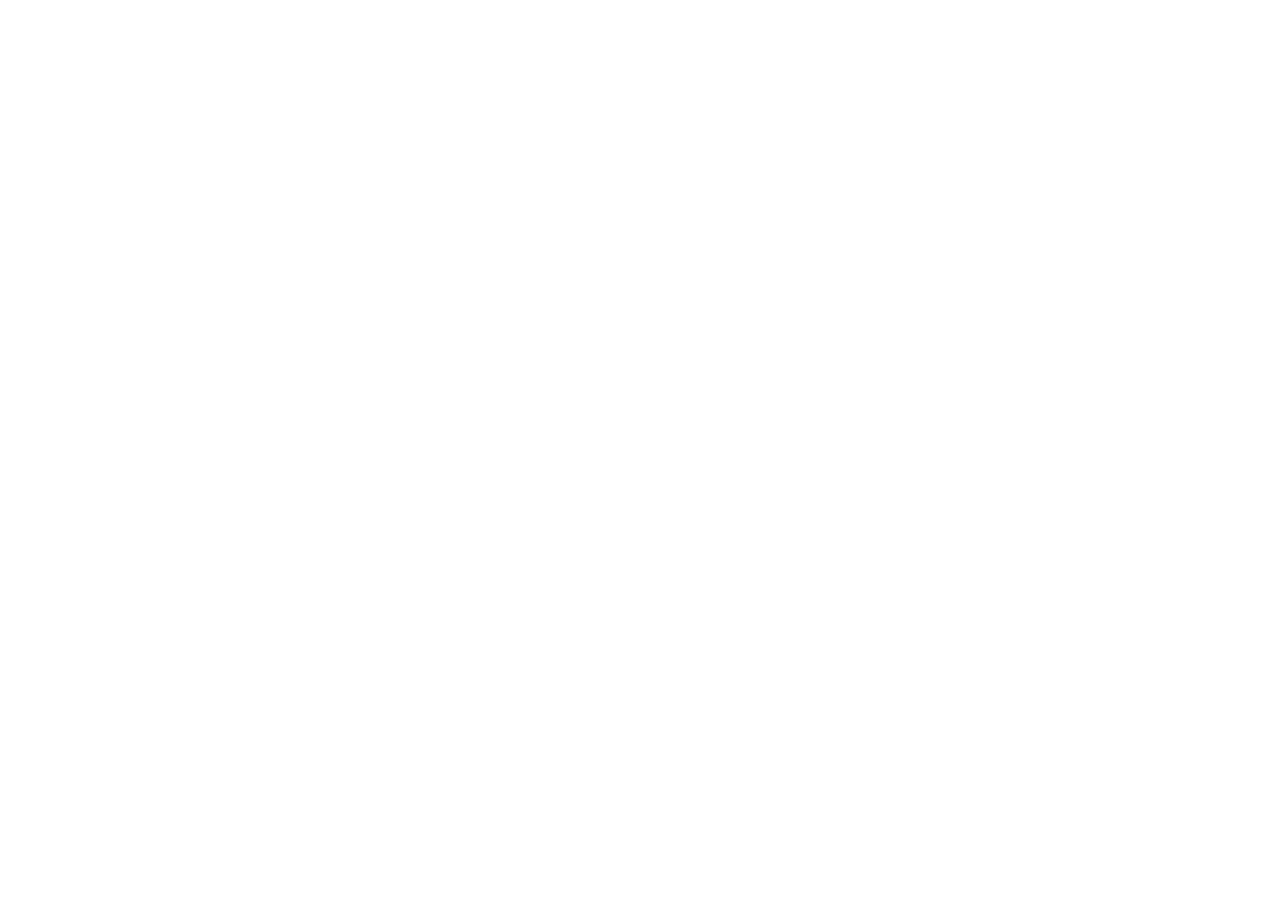
==== index.html @ 75445781 "Code and pictures" ====
<!DOCTYPE html>
<html>
    <head>
        <meta charset="UTF-8">
        <meta name="viewport" content="width=device-width, initial-scale=1.0">
        <title>Bilden</title>
        <link rel="stylesheet">
        <style>
            .TopFlex {
                display: flex;
                width: 1440px;
                padding: 10px 20px;
                justify-content: space-between;
                align-items: center;
            }
        </style>
    </head>
    
    <body>
        <div class="TopFlex">
            <img src="">
        </div>
    </body>
</html>
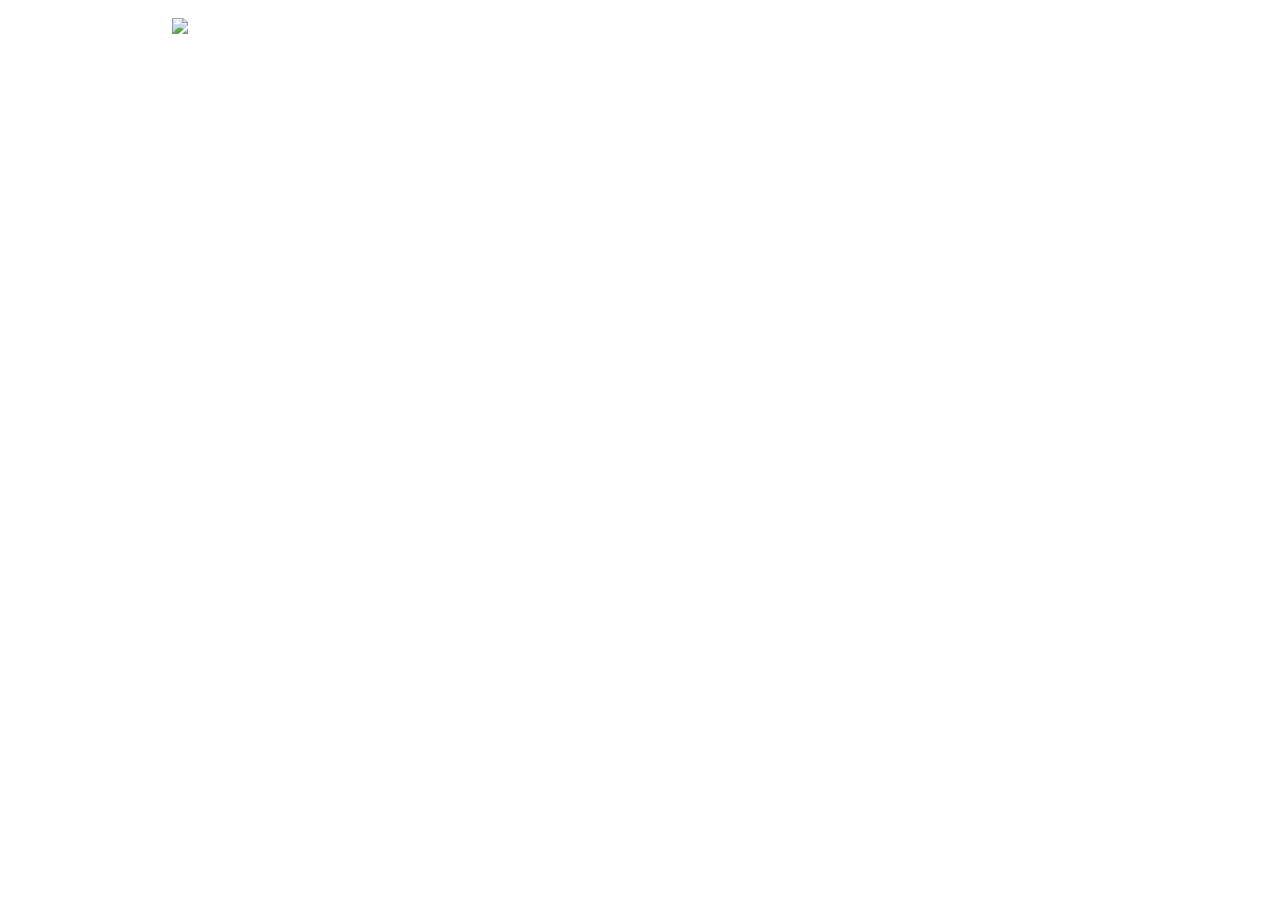
==== commit 4b73eb09: "update index.html" ====
--- a/index.html
+++ b/index.html
@@ -18,7 +18,9 @@
     
     <body>
         <div class="TopFlex">
-            <img src="">
+            <div style="padding-left: 10%;">
+                <img src="Login.png">
+            </div>
         </div>
     </body>
 </html>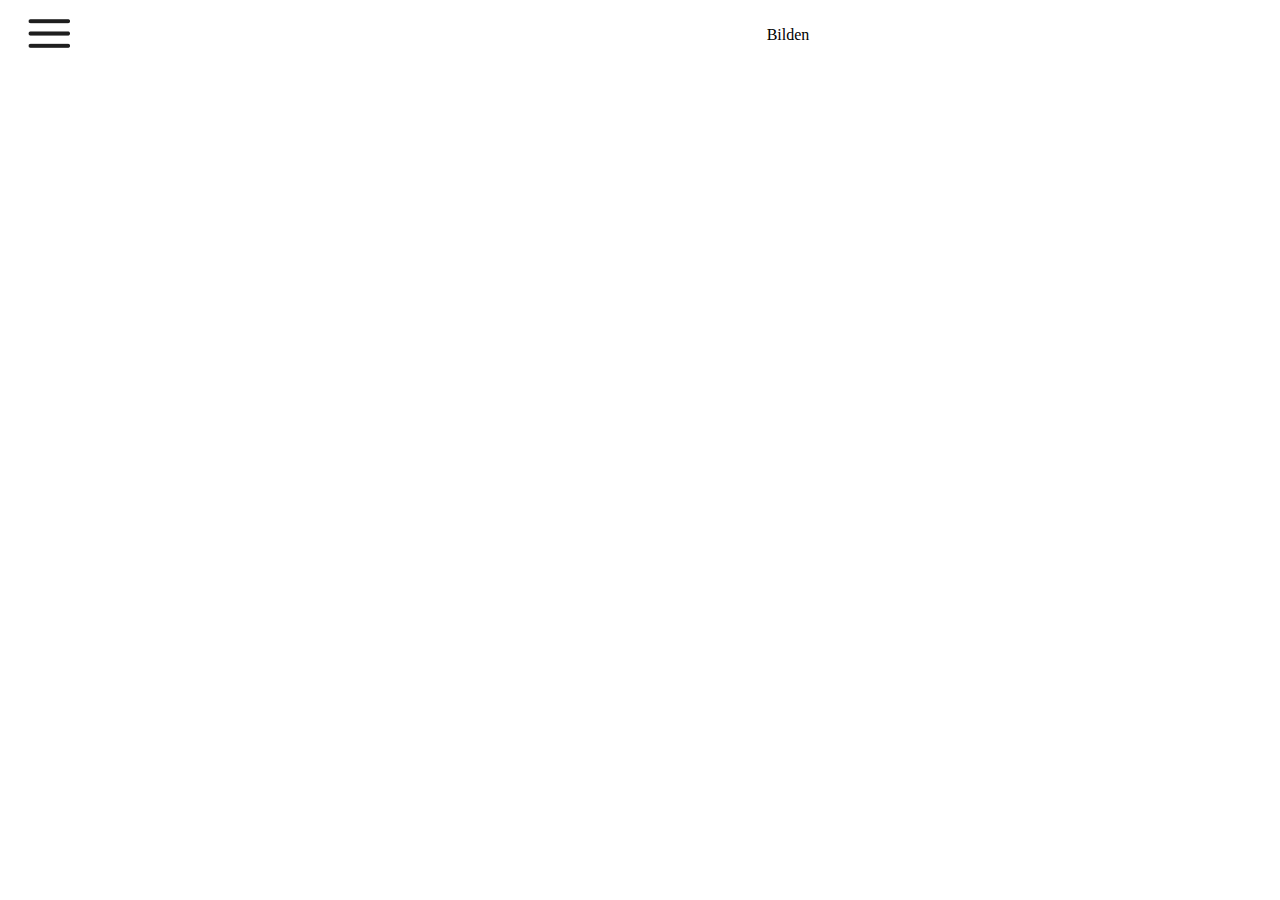
==== commit 6e2a8f0c: "adding flex" ====
--- a/index.html
+++ b/index.html
@@ -18,8 +18,14 @@
     
     <body>
         <div class="TopFlex">
-            <div style="padding-left: 10%;">
-                <img src="Login.png">
+            <div style="padding-left: 0%;">
+                <img src="assets/Menu.png" style="height: 70%; width: 30%;">
+            </div>
+            <div>
+                Bilden
+            </div>
+            <div style="padding-right: 0%;">
+                <img src="assets/Login.png" style="height: 50%; width: 50%;">
             </div>
         </div>
     </body>
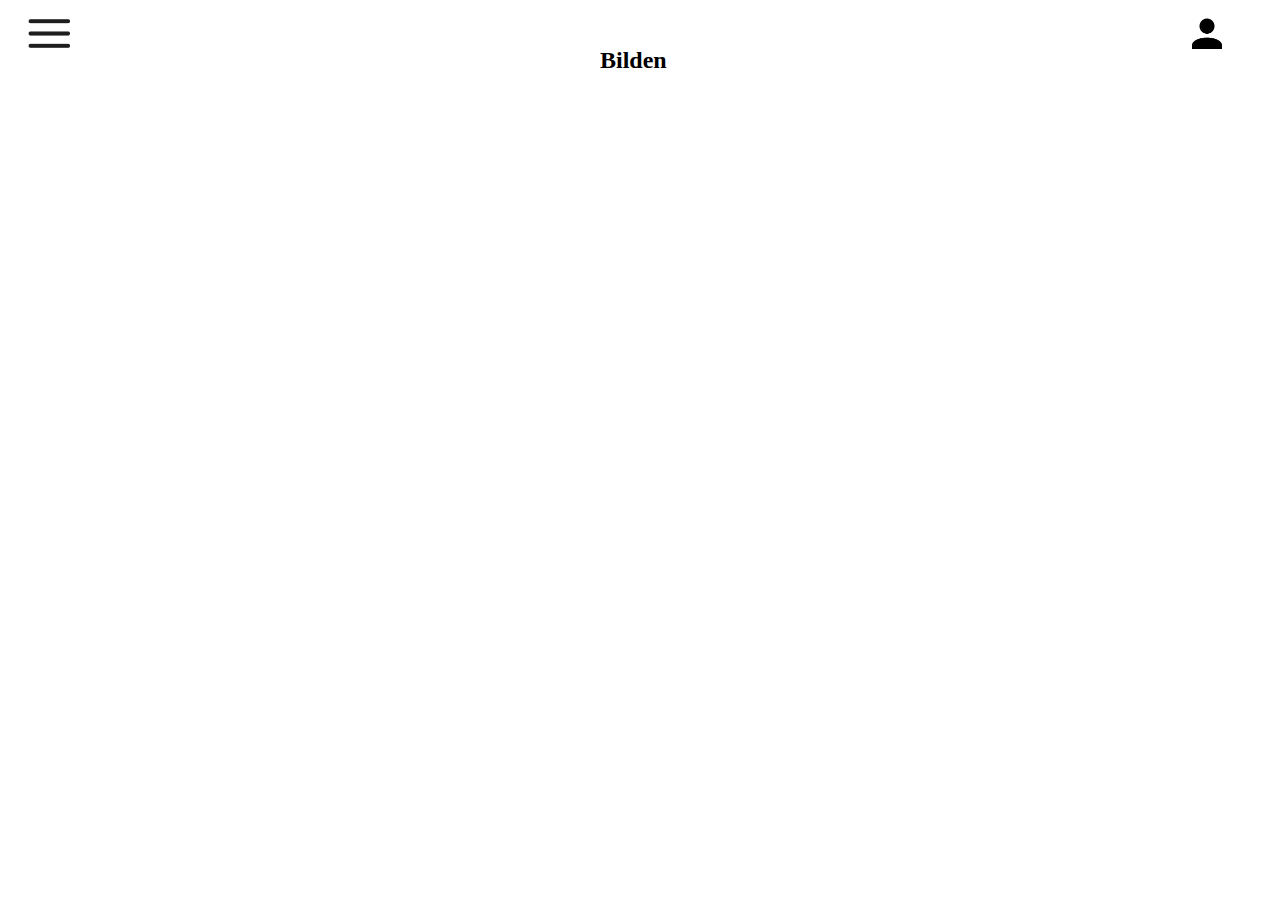
==== commit 8ad2b15a: "added style.css" ====
--- a/index.html
+++ b/index.html
@@ -4,11 +4,11 @@
         <meta charset="UTF-8">
         <meta name="viewport" content="width=device-width, initial-scale=1.0">
         <title>Bilden</title>
-        <link rel="stylesheet">
+        <link rel="stylesheet" href="style.css">
         <style>
             .TopFlex {
                 display: flex;
-                width: 1440px;
+                width: auto;
                 padding: 10px 20px;
                 justify-content: space-between;
                 align-items: center;
@@ -18,13 +18,13 @@
     
     <body>
         <div class="TopFlex">
-            <div style="padding-left: 0%;">
+            <div>
                 <img src="assets/Menu.png" style="height: 70%; width: 30%;">
             </div>
+            <div style="height: 1em; width: 10em;">
+                <h2>Bilden</h2>
+            </div>
             <div>
-                Bilden
-            </div>
-            <div style="padding-right: 0%;">
                 <img src="assets/Login.png" style="height: 50%; width: 50%;">
             </div>
         </div>
--- a/style.css
+++ b/style.css
@@ -0,0 +1,16 @@
+.TopFlex {
+    display: flex;
+    width: auto;
+    padding: 10px 20px;
+    justify-content: space-between;
+    align-items: center;
+}
+.h2 {
+    align-self: center;
+    color: #151414;
+    font-family: Inter;
+    font-size: 64px;
+    font-style: normal;
+    font-weight: 400;
+    line-height: normal;
+}